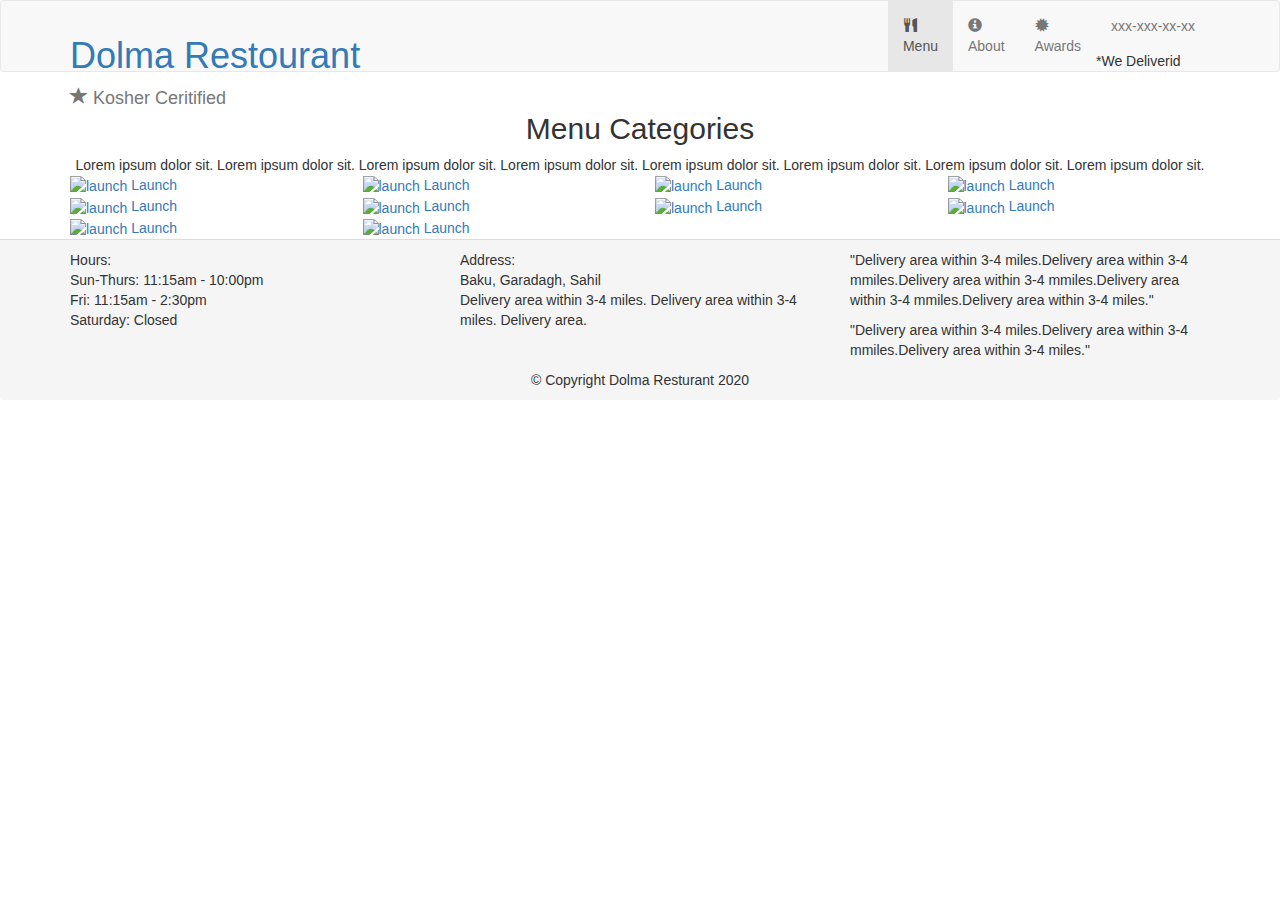
==== menu-categories.html @ 518e880b "Update menu-categories.html" ====
<!DOCTYPE html>
<html lang="en">
<head>
    <meta charset="UTF-8">
    <meta name="viewport" content="width=device-width, initial-scale=1">
    <title>ilahajiyeva</title>
    <link rel="stylesheet" href="https://stackpath.bootstrapcdn.com/bootstrap/3.4.1/css/bootstrap.min.css"
          integrity="sha384-HSMxcRTRxnN+Bdg0JdbxYKrThecOKuH5zCYotlSAcp1+c8xmyTe9GYg1l9a69psu" crossorigin="anonymous">
    <link rel="stylesheet" href="styles.css">
    <link href="https://fonts.googleapis.com/css2?family=Oxygen:wght@300;400;700&display=swap" rel="stylesheet">
    <link href="https://fonts.googleapis.com/css2?family=Lora:ital@1&family=Oxygen:wght@300;400;700&display=swap"
          rel="stylesheet">
    <script src="https://kit.fontawesome.com/a076d05399.js"></script>
</head>
<body>
<header>
    <nav id="header-nav" class="navbar navbar-default">
        <div class="container">
            <div class="navbar-header">
                <!--<a href="index.html" class="pull-left visible-md visible-lg">
                    <div id="logo-img" alt="Logo Image"></div>
                </a>-->
                <div class="navbar-brand">
                    <h1><a href="#">Dolma Restourant</a></h1>
                    <p>
                        <span class="glyphicon glyphicon-star"></span>
                        <span>Kosher Ceritified</span>
                    </p>
                </div>
                <button type="button" class="navbar-toggle collapsed" data-toggle="collapse"
                        data-target="#collapsable-nav" area-expanded="false">
                    <span class="sr-only">toggle-navigation</span>
                    <span class="icon-bar"></span>
                    <span class="icon-bar"></span>
                    <span class="icon-bar"></span>
                </button>
            </div>

            <div id="collapsable-nav" class="collapse navbar-collapse">
                <ul id="nav-list" class="nav navbar-nav navbar-right">
                    <li class="visible-xs active">
                        <a href="index.html">
                            <span class="glyphicon glyphicon-home"></span>
                            <br class="hidden-xs">Home</a>
                    </li>
                    <li class="active">
                        <a href="menu-categories.html">
                            <span class="glyphicon glyphicon-cutlery"></span>
                            <br class="hidden-xs">Menu</a>
                    </li>
                    <li>
                        <a href="#">
                            <span class="glyphicon glyphicon-info-sign"></span>
                            <br class="hidden-xs">About</a>
                    </li>
                    <li>
                        <a href="#">
                            <span class="glyphicon glyphicon-certificate"></span>
                            <br class="hidden-xs">Awards</a>
                    </li>
                    <li id="phone" class="hidden-xs">
                        <a href="#">
                            <span>xxx-xxx-xx-xx</span></a>
                        <div>*We Deliverid</div>
                    </li>
                </ul>
            </div>
        </div>
    </nav>
</header>
<div id="call-btn" class="visible-xs">
    <a class="btn" href="tel:xxx-xxx-xx-xx">
        <span class="glyphicon glyphicon-earphone">xxx-xxx-xx-xx</span>
    </a>
    <div id="xs-deliver" class="text-center visible-xs">* We Deliver</div>
</div>

<div class="container" id="main-content">
    <h2 class="menu-categories-title text-center">Menu Categories</h2>
    <div class="text-center">
        Lorem ipsum dolor sit. Lorem ipsum dolor sit. Lorem ipsum dolor sit. Lorem ipsum dolor sit. Lorem ipsum dolor
        sit. Lorem ipsum dolor sit. Lorem ipsum dolor sit. Lorem ipsum dolor sit.
    </div>

    <section class="row">
        <div class="col-md-3 col-sm-4 col-xs-6 col-xxs-12">
            <a href="single-category.html">
                <div class="category-tile">
                    <img src="https://fortworthbusiness.com/wp-content/uploads/2020/02/264a36a269522be1b32cc3c68ec94b0c.jpg"
                         width="200" height="200" alt="launch">
                    <span>Launch</span>
                </div>
            </a>
        </div>
        <div class="col-md-3 col-sm-4 col-xs-6 col-xxs-12">
            <a href="single-category.html">
                <div class="category-tile">
                    <img src="https://fortworthbusiness.com/wp-content/uploads/2020/02/264a36a269522be1b32cc3c68ec94b0c.jpg"
                         width="200" height="200" alt="launch">
                    <span>Launch</span>
                </div>
            </a>
        </div>
        <div class="col-md-3 col-sm-4 col-xs-6 col-xxs-12">
        <a href="single-category.html">
            <div class="category-tile">
                <img src="https://fortworthbusiness.com/wp-content/uploads/2020/02/264a36a269522be1b32cc3c68ec94b0c.jpg"
                     width="200" height="200" alt="launch">
                <span>Launch</span>
            </div>
        </a>
    </div>
        <div class="col-md-3 col-sm-4 col-xs-6 col-xxs-12">
        <a href="single-category.html">
            <div class="category-tile">
                <img src="https://fortworthbusiness.com/wp-content/uploads/2020/02/264a36a269522be1b32cc3c68ec94b0c.jpg"
                     width="200" height="200" alt="launch">
                <span>Launch</span>
            </div>
        </a>
    </div>
        <div class="col-md-3 col-sm-4 col-xs-6 col-xxs-12">
        <a href="single-category.html">
            <div class="category-tile">
                <img src="https://fortworthbusiness.com/wp-content/uploads/2020/02/264a36a269522be1b32cc3c68ec94b0c.jpg"
                     width="200" height="200" alt="launch">
                <span>Launch</span>
            </div>
        </a>
    </div>
        <div class="col-md-3 col-sm-4 col-xs-6 col-xxs-12">
        <a href="single-category.html">
            <div class="category-tile">
                <img src="https://fortworthbusiness.com/wp-content/uploads/2020/02/264a36a269522be1b32cc3c68ec94b0c.jpg"
                     width="200" height="200" alt="launch">
                <span>Launch</span>
            </div>
        </a>
    </div>
        <div class="col-md-3 col-sm-4 col-xs-6 col-xxs-12">
        <a href="single-category.html">
            <div class="category-tile">
                <img src="https://fortworthbusiness.com/wp-content/uploads/2020/02/264a36a269522be1b32cc3c68ec94b0c.jpg"
                     width="200" height="200" alt="launch">
                <span>Launch</span>
            </div>
        </a>
    </div>
        <div class="col-md-3 col-sm-4 col-xs-6 col-xxs-12">
        <a href="single-category.html">
            <div class="category-tile">
                <img src="https://fortworthbusiness.com/wp-content/uploads/2020/02/264a36a269522be1b32cc3c68ec94b0c.jpg"
                     width="200" height="200" alt="launch">
                <span>Launch</span>
            </div>
        </a>
    </div>
        <div class="col-md-3 col-sm-4 col-xs-6 col-xxs-12">
        <a href="single-category.html">
            <div class="category-tile">
                <img src="https://fortworthbusiness.com/wp-content/uploads/2020/02/264a36a269522be1b32cc3c68ec94b0c.jpg"
                     width="200" height="200" alt="launch">
                <span>Launch</span>
            </div>
        </a>
    </div>
        <div class="col-md-3 col-sm-4 col-xs-6 col-xxs-12">
        <a href="single-category.html">
            <div class="category-tile">
                <img src="https://fortworthbusiness.com/wp-content/uploads/2020/02/264a36a269522be1b32cc3c68ec94b0c.jpg"
                     width="200" height="200" alt="launch">
                <span>Launch</span>
            </div>
        </a>
    </div>

    </section>
</div>


<!--footer-->
<footer class="panel-footer">
    <div class="container">
        <div class="row">
            <section class="col-sm-4" id="hours">
                <span>Hours:</span><br>
                Sun-Thurs: 11:15am - 10:00pm <br>
                Fri: 11:15am - 2:30pm <br>
                Saturday: Closed
                <hr class="visible-xs">
            </section>
            <section class="col-sm-4" id="address">
                <span>Address:</span><br>
                Baku, Garadagh, Sahil <br>
                <p>Delivery area within 3-4 miles. Delivery area within 3-4 miles. Delivery area.</p>
                <hr class="visible-xs">
            </section>
            <section class="col-sm-4" id="testimonials">
                <p>&quot;Delivery area within 3-4 miles.Delivery area within 3-4 mmiles.Delivery area within 3-4
                    mmiles.Delivery area within 3-4 mmiles.Delivery area within 3-4 miles.&quot;</p>
                <p>&quot;Delivery area within 3-4 miles.Delivery area within 3-4 mmiles.Delivery area within 3-4
                    miles.&quot;</p>
                <hr class="visible-xs">
            </section>
        </div>
        <div class="text-center">&copy; Copyright Dolma Resturant 2020</div>
    </div>
</footer>

<script src="https://code.jquery.com/jquery-3.3.1.slim.min.js"
        integrity="sha384-q8i/X+965DzO0rT7abK41JStQIAqVgRVzpbzo5smXKp4YfRvH+8abtTE1Pi6jizo"
        crossorigin="anonymous"></script>
<script src="https://cdnjs.cloudflare.com/ajax/libs/popper.js/1.14.7/umd/popper.min.js"
        integrity="sha384-UO2eT0CpHqdSJQ6hJty5KVphtPhzWj9WO1clHTMGa3JDZwrnQq4sF86dIHNDz0W1"
        crossorigin="anonymous"></script>
<script src="https://stackpath.bootstrapcdn.com/bootstrap/4.3.1/js/bootstrap.min.js"
        integrity="sha384-JjSmVgyd0p3pXB1rRibZUAYoIIy6OrQ6VrjIEaFf/nJGzIxFDsf4x0xIM+B07jRM"
        crossorigin="anonymous"></script>
</body>
</html>
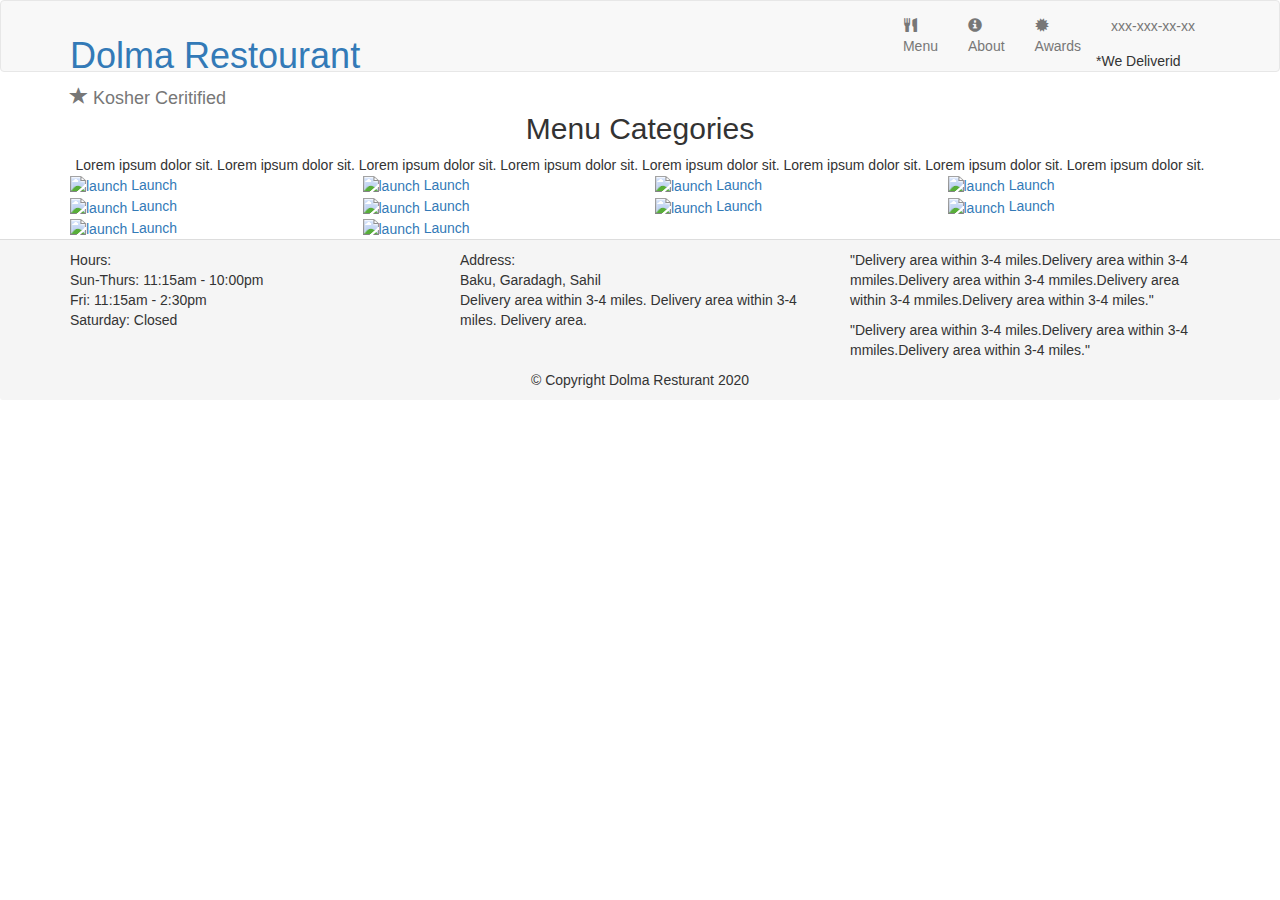
==== commit 095c9629: "Update menu-categories.html" ====
--- a/menu-categories.html
+++ b/menu-categories.html
@@ -21,7 +21,7 @@
                     <div id="logo-img" alt="Logo Image"></div>
                 </a>-->
                 <div class="navbar-brand">
-                    <h1><a href="#">Dolma Restourant</a></h1>
+                    <h1><a href="index.html">Dolma Restourant</a></h1>
                     <p>
                         <span class="glyphicon glyphicon-star"></span>
                         <span>Kosher Ceritified</span>
@@ -43,7 +43,7 @@
                             <span class="glyphicon glyphicon-home"></span>
                             <br class="hidden-xs">Home</a>
                     </li>
-                    <li class="active">
+                    <li class="visible-lg visible-md visible-sm">
                         <a href="menu-categories.html">
                             <span class="glyphicon glyphicon-cutlery"></span>
                             <br class="hidden-xs">Menu</a>
